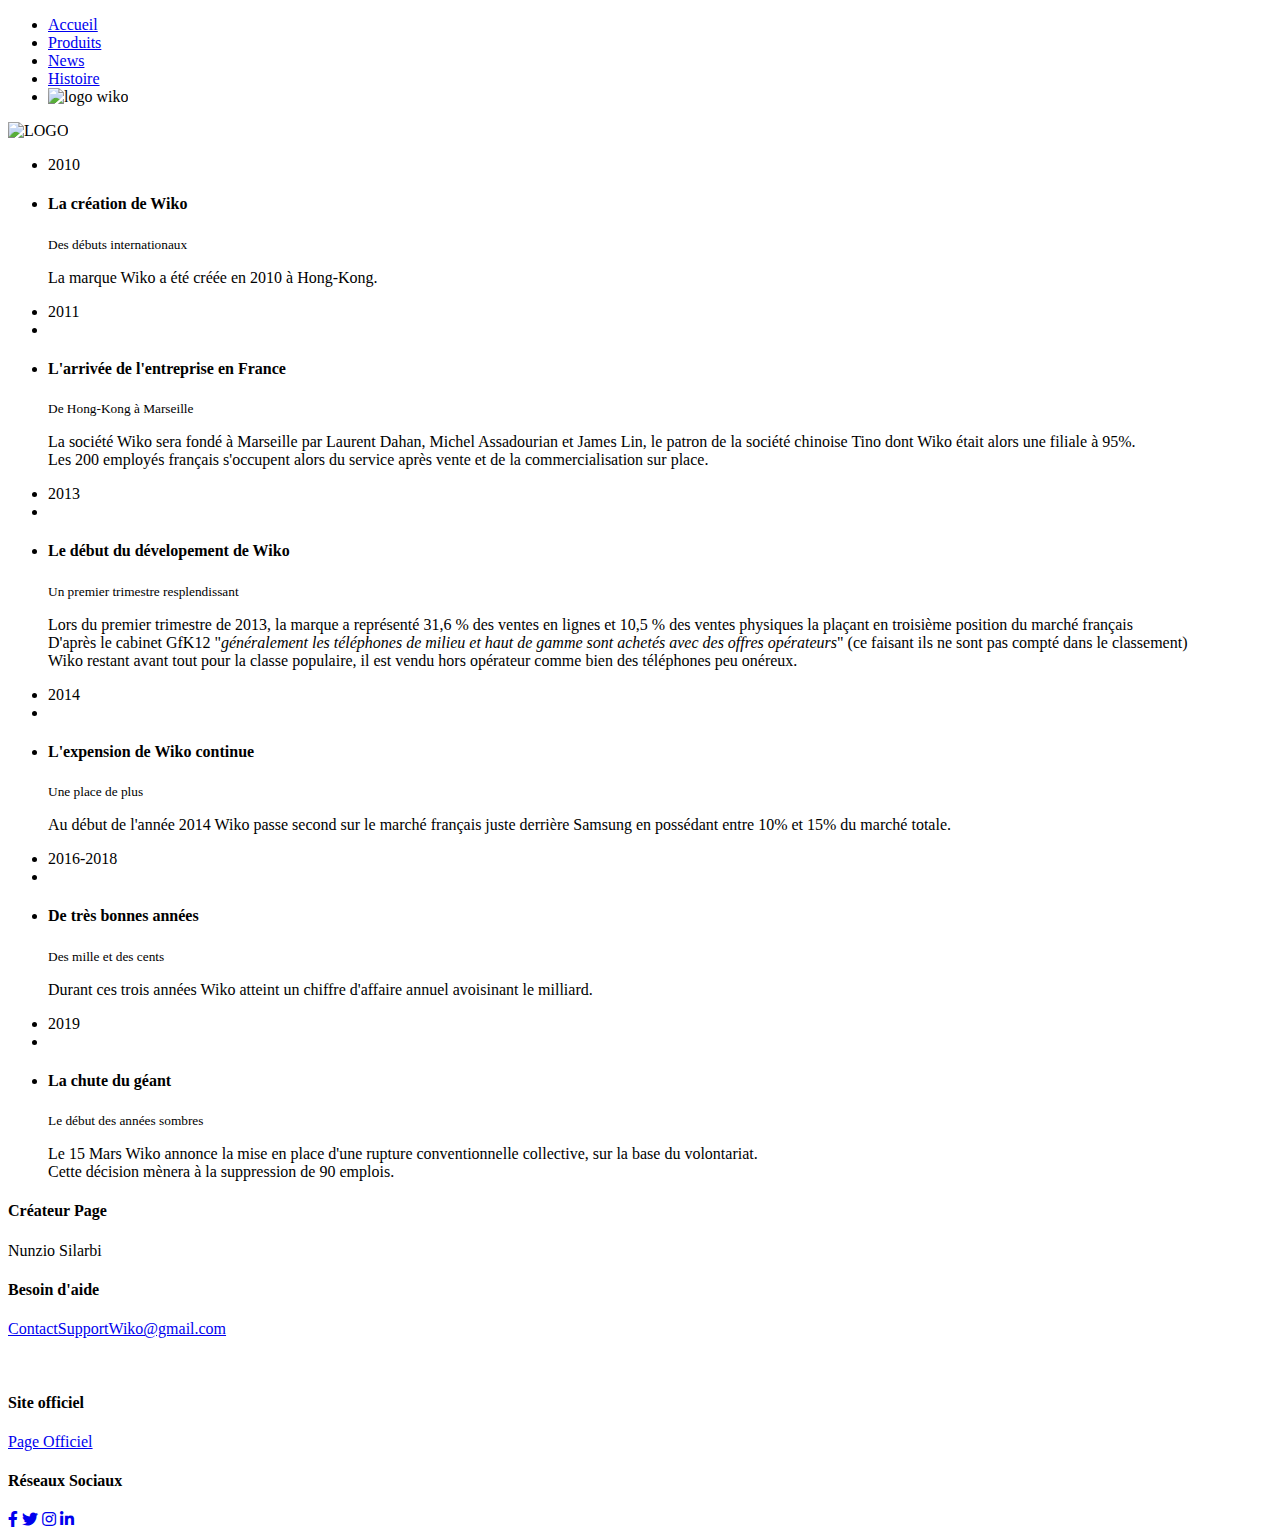
==== SAÉ/timeline.html @ 7231cdfd "Update timeline.html" ====
<!DOCTYPE html>
<html lang="en" dir="ltr">
  <head>
    <meta charset="utf-8">
    <meta name="author" content="pun-isher">
    <link rel="stylesheet" href="timeline.css">
    <link rel="stylesheet" type="text/css" href="https://cdnjs.cloudflare.com/ajax/libs/font-awesome/5.15.1/css/all.min.css">
    <link rel="icon" sizes="64x64" href="fav-64.ico" >
    <title>Histoire de Wiko</title>
  </head>
  <body>
    <header>
      <div class="navigation">
          <ul>
            <li>
              <a href="PageAcceuil.html">Accueil </a>
            </li>
            <li>
              <a href="Produits_Smartphone.html">Produits </a>
            </li>
            <li>
              <a href="informations.html">News </a>
            </li>
            <li class="active">
              <a href="timeline.html">Histoire </a>
            </li>
            <li>
                <img class="logow" src="WikoW.png" alt="logo wiko">
            </li>
          </ul>
      </div>


    </header>
          <div class="page-header">
          </div>
      <div class="image-box3">
          <img class="main-image" src="WikoB.png" alt="LOGO">
    </div>
      <ul class="timeline">
        <li><div class="tldate">2010</div></li>
        <li>
          <div class="tl-circ"></div>
          <div class="timeline-panel2">
            <div class="tl-heading">
              <h4>La création de Wiko</h4>
              <p><small class="text-muted">Des débuts internationaux</small></p>
            </div>
            <div class="tl-body">
              <p>La marque Wiko a été créée en 2010 à Hong-Kong.</p>
            </div>
          </div>
        </li>

        <li><div class="tldate">2011</div></li>
        <li>
        <li class="timeline-inverted2">
          <div class="tl-circ"></div>
          <div class="timeline-panel2">
            <div class="tl-heading">
              <h4>L'arrivée de l'entreprise en France</h4>
              <p><small class="text-muted">De Hong-Kong à Marseille</small></p>
            </div>
            <div class="tl-body">
              <p>La société Wiko sera fondé à Marseille par Laurent Dahan, Michel Assadourian et James Lin, le patron de la société chinoise Tino dont Wiko était alors une filiale à 95%. <br>
              Les 200 employés français s'occupent alors du service après vente et de la commercialisation sur place.</p>
            </div>
          </div>
        </li>
        <li><div class="tldate">2013</div></li>
        <li>
        <li>
          <div class="tl-circ"></div>
          <div class="timeline-panel">
            <div class="tl-heading">
              <h4>Le début du dévelopement de Wiko</h4>
              <p><small class="text-muted">Un premier trimestre resplendissant</small></p>
            </div>
            <div class="tl-body">
              <p>Lors du premier trimestre de 2013, la marque a représenté 31,6 % des ventes en lignes et 10,5 % des ventes physiques la plaçant en troisième position du marché français<br>
              D'après le cabinet GfK12 "<em>généralement les téléphones de milieu et haut de gamme sont achetés avec des offres opérateurs</em>" (ce faisant ils ne sont pas compté dans le classement)<br>
            Wiko restant avant tout pour la classe populaire, il est vendu hors opérateur comme bien des téléphones peu onéreux.</p>
            </div>
          </div>
        </li>
        <li><div class="tldate">2014</div></li>
        <li>
        <li class="timeline-inverted">
          <div class="tl-circ"></div>
          <div class="timeline-panel">
            <div class="tl-heading">
              <h4>L'expension de Wiko continue</h4>
              <p><small class="text-muted">Une place de plus</small></p>
            </div>
            <div class="tl-body">
              <p>Au début de l'année 2014 Wiko passe second sur le marché français juste derrière Samsung en possédant entre 10% et 15% du marché totale.</p>
            </div>
          </div>
        </li>
          <li><div class="tldate">2016-2018</div></li>
        <li>
        <li>
          <div class="tl-circ"></div>
          <div class="timeline-panel">
            <div class="tl-heading">
              <h4>De très bonnes années</h4>
              <p><small class="text-muted">Des mille et des cents</small></p>
            </div>
            <div class="tl-body">
              <p>Durant ces trois années Wiko atteint un chiffre d'affaire annuel avoisinant le milliard.</p>
            </div>
          </div>
        </li>
          <li><div class="tldate">2019</div></li>
        <li>
        <li class="timeline-inverted">
          <div class="tl-circ"></div>
          <div class="timeline-panel">
            <div class="tl-heading">
              <h4>La chute du géant</h4>
              <p><small class="text-muted">Le début des années sombres</small></p>
            </div>
            <div class="tl-body">
              <p>Le 15 Mars Wiko annonce la mise en place d'une rupture conventionnelle collective, sur la base du volontariat. <br>
              Cette décision mènera à la suppression de 90 emplois.</p>
            </div>
          </div>
        </li>
      </ul>
      <footer class="footer">
    	 <div class="container">
    	 	<div class="row">


        	<div class="footer-col">
    	 			<h4>Créateur Page</h4>
              <p>Nunzio Silarbi</p>
    	 		</div>
  	      <div class="footer-col">
    	 			<h4 >Besoin d'aide</h4>
    	 				<p><a href="mailto:contactsupportwiko@gmail.com">ContactSupportWiko@gmail.com</a></p><br>
    	 		</div>
    	 		<div class="footer-col">
    	 			<h4>Site officiel</h4>
    	 				<p><a href="https://fr.wikomobile.com/">Page Officiel</a></p>
    	 		</div>
    	 		<div class="footer-col">
    	 			<h4>Réseaux Sociaux</h4>
    	 			<div class="social-links">
    	 				<a href="https://fr-fr.facebook.com/WikoFrance/"><i class="fab fa-facebook-f"></i></a>
    	 				<a href="https://twitter.com/wikomobile?lang=cs"><i class="fab fa-twitter"></i></a>
    	 				<a href="https://www.instagram.com/wikomobile/?hl=fr"><i class="fab fa-instagram"></i></a>
    	 				<a href="https://fr.linkedin.com/company/wiko"><i class="fab fa-linkedin-in"></i></a>
    	 			</div>
    	 		</div>

    	 	</div>
    	 </div>
    </footer>
    </body>
</html>
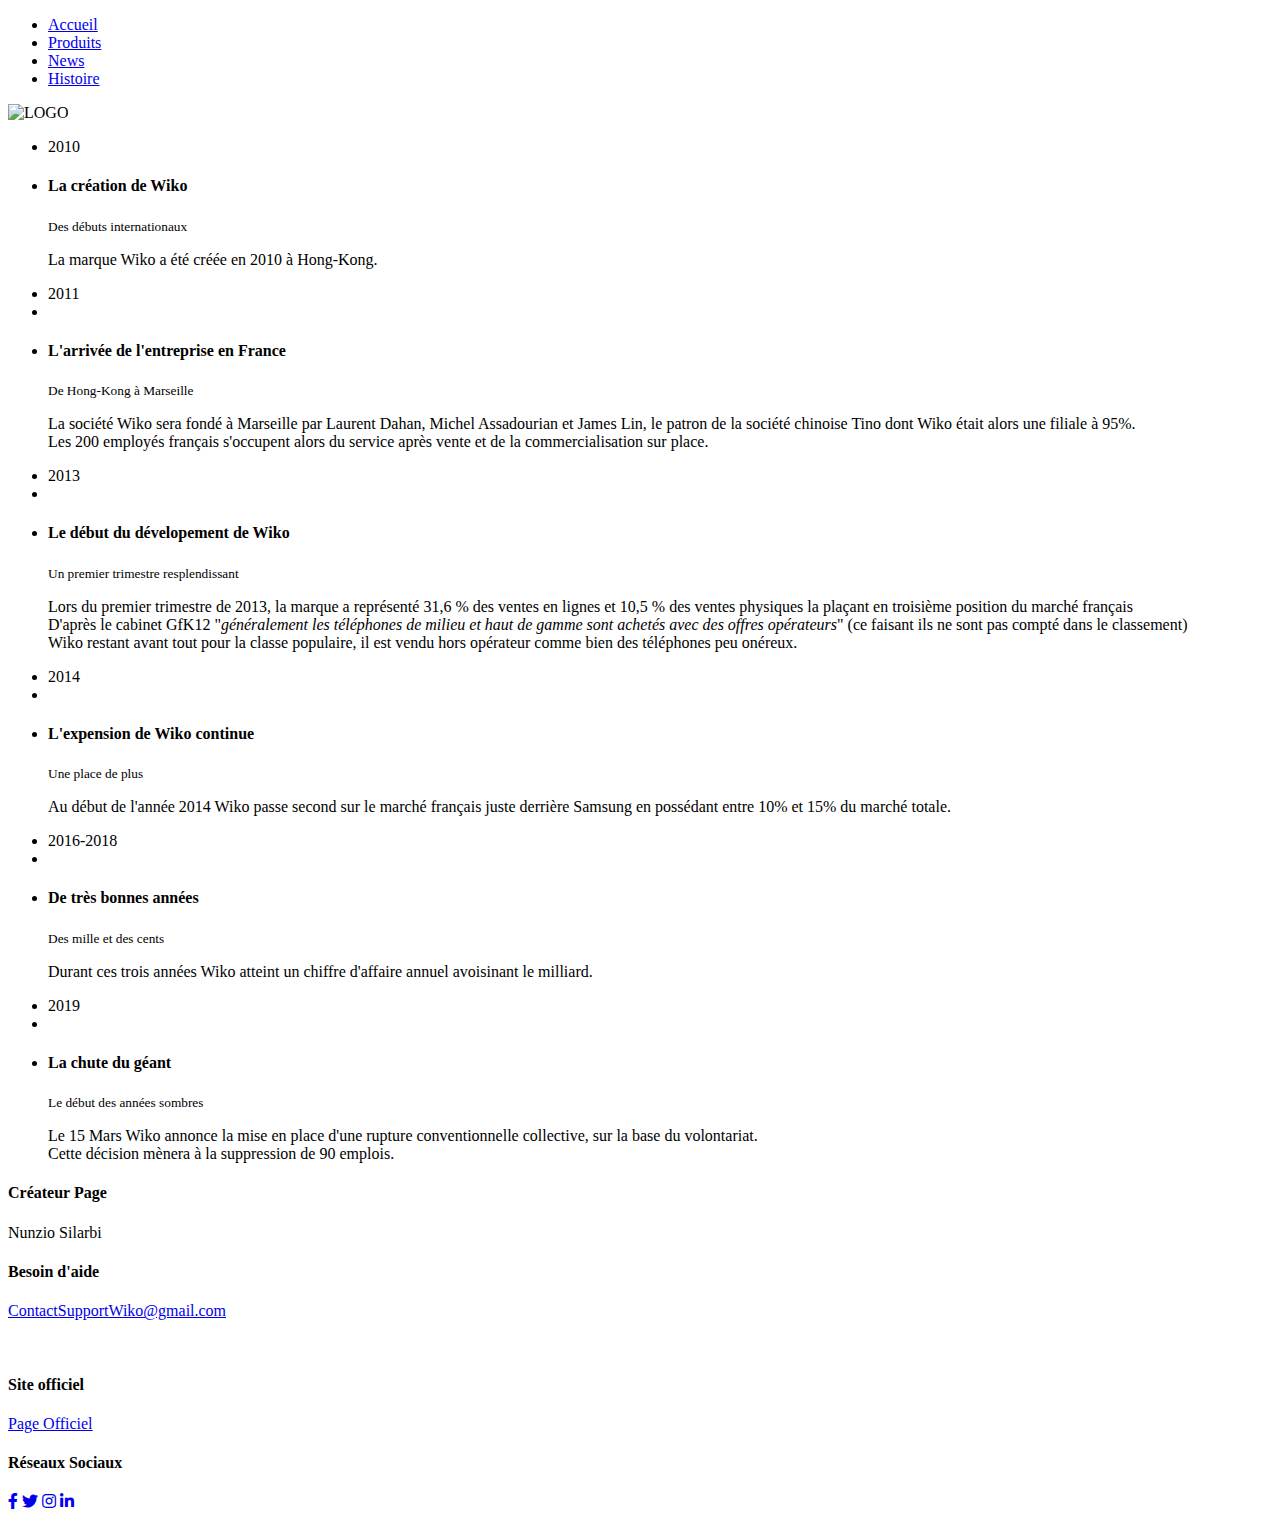
==== commit d42affd8: "Update timeline.html" ====
--- a/SAÉ/timeline.html
+++ b/SAÉ/timeline.html
@@ -23,9 +23,6 @@
             </li>
             <li class="active">
               <a href="timeline.html">Histoire </a>
-            </li>
-            <li>
-                <img class="logow" src="WikoW.png" alt="logo wiko">
             </li>
           </ul>
       </div>
